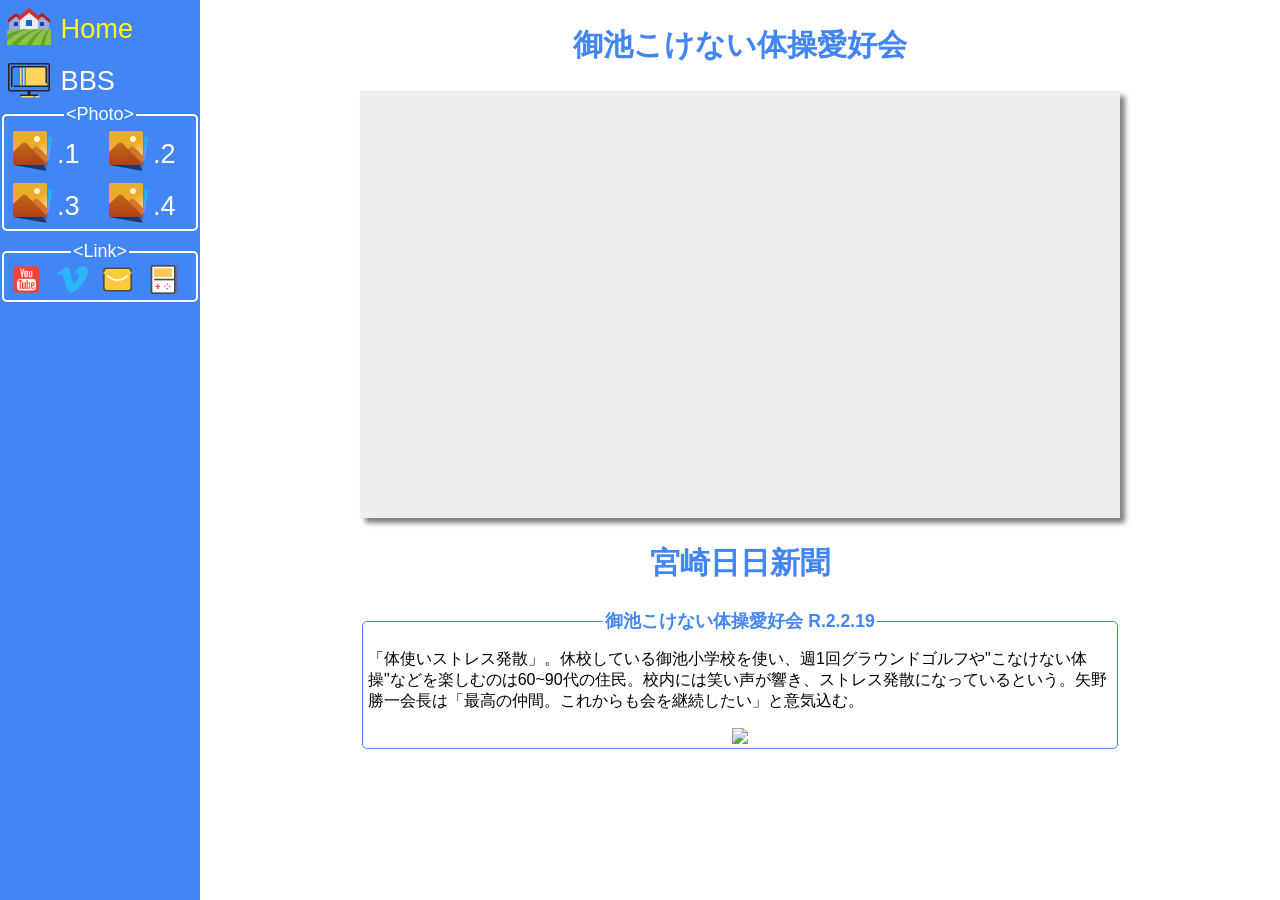
==== index.html @ 4a55002d "Add files via upload" ====
<!DOCTYPE html>
<html lang="ja">
<head>
  <meta charset="UTF-8">
  <meta name="viewport" content="width=device-width, initial-scale=1.0">
  <meta name="description" content="御池こけない体操愛好会。平均年齢80歳です。休校している御池小学校を使い、週1回グラウンドゴルフや「こなけない体操」などを楽しんでいます。">
  <title>御池こけない体操愛好会</title>
  <title>Document</title>
  <link rel="stylesheet" href="css/styles.css">
  <link rel="icon" href="miikethou.ico">
  <script>console.log('transition')</script>
</head>

<body>
  <input type="checkbox" id="menu">
  <label for="menu" class="open"><img src="img/menu.png"></label>
  <label for="menu" class="modal"></label>

  <div class="container">
    <header>
      <label for="menu" class="close">×</label>

      <nav class="nav1">
        <ul>
          <li><img src="img/house.png"> Home</li>
          <li><img src="img/bbs.png"> BBS</li>
          <fieldset class="fieldset-photo">
            <legend>&lt;Photo&gt;</legend>
            <div class="div-photo">
              <li><img src="img/photo.png">.1</li>
              <li><img src="img/photo.png">.2</li>
              <li><img src="img/photo.png">.3</li>
              <li><img src="img/photo.png">.4</li>
              <!-- ★追加場所1 -->
            </div>
          </fieldset>
        </ul>
      </nav>

      <nav class="nav2">
        <fieldset class="fieldset-link">
          <legend>&lt;Link&gt;</legend>
          <ul>
            <li><a href="https://www.youtube.com/channel/UCHlXOu7-nQ9oVRXcaE4PPvg/videos"><img src="img/youtube.png"></a></li>
            <li><a href="https://vimeo.com/386126987"><img src="img/vimeo.png"></a></li>
            <li><a href="https://9219.teacup.com/miike/bbs/mailform/button"><img src="img/mail.png"></a></li>
            <li><a href="private/game.html"><img src="img/game.png"></a></li>
          </ul>
        </fieldset>
      </nav>
    </header>
  
    <main>
      <section class="home active">
        <h1>御池こけない体操愛好会</h1>
        <div class="frame">
          <iframe src="" frameborder="0" allow="autoplay; fullscreen" allowfullscreen></iframe><script src="https://player.vimeo.com/api/player.js"></script>
        </div>
        
        <h1>宮崎日日新聞</h1>
        <fieldset class="fieldset-news">
          <legend>御池こけない体操愛好会 <time>R.2.2.19</time></legend>
          <p>「体使いストレス発散」。休校している御池小学校を使い、週1回グラウンドゴルフや"こなけない体操"などを楽しむのは60~90代の住民。校内には笑い声が響き、ストレス発散になっているという。矢野勝一会長は「最高の仲間。これからも会を継続したい」と意気込む。</p>
          <img src="https://userimg.teacup.com/userimg/9219.teacup.com/miike/img/bbs/0000046.png">
        </fieldset>
      </section>

      <section class="bbs">
        <iframe src="" frameborder="0"></iframe>
      </section>

      <!-- <section class="photo"> -->
          <!-- <div class="startdiv"></div> -->
          <!-- <div class="stopdiv"></div> -->
          <!-- <div class="leftdiv"></div> -->
          <!-- <div class="rightdiv"></div> -->

          <!-- <img src="" class="mainImg"> -->

          <!-- <div class="iconDiv"></div> -->

      <!-- </section> -->

      <div class="loading">読み込み中</div>
    </main>
  </div>
  <script src="js/main.js"></script>
</body>
</html>
---- css/styles.css ----
body {
  margin: 0;
  font-family: Verdana, Tahoma, sans-serif;
  user-select: none;
  -moz-user-select: none;
  -webkit-user-select: none;
  -ms-user-select: none;
}

input {position: absolute; left: -50vw;}
label {cursor: pointer; color: yellow;}
.open {position: fixed; z-index: 1;}
.open img{width: 17px; height: 32px;}

/* header と main を包む */
.container {
  display: grid;
  grid-template-columns: 1fr;
}

/* header */
header {
  position: fixed;
  background: #4285f4;
  color: #fff;
  font-size: 1.7em;
  width: 200px;
  height: 100vh;
  left: -200px;
  transition: .3s;
  overflow-y: auto;
  z-index: 1;
  scrollbar-width: none;/* Firefox 対応 */
}
header::-webkit-scrollbar {/* Chrome, Safari 対応 */
  display:none;
}
#menu:checked ~ .container header {
  left: 0;
}
#menu:checked ~ .modal {
  position: fixed;
  top: 0; left: 0;
  bottom: 0; right: 0;
  /* width: 100%; height: 100%; */
  background: rgba(0,0,0,.7);
  z-index: 1;
}
header nav ul {
  list-style: none;
  margin: 0; 
  padding: 0;
}
header .nav1 {
  margin-bottom: 10px;
}
header .nav1 ul li {
  position: relative;
  padding: 2px 0 2px 5px;
  cursor: pointer;
  transition: .2s;
}
header .nav1 ul li:hover {
  color: wheat;
}
header .nav1 ul li.active {
  color: yellow;
}
header img {
  vertical-align: -12px;
  transition: .3s;
}
header .nav1 img:hover {
  transform: scale(.9)
}
.fieldset-photo {
  padding: 0;
  border: 2px solid white;
  border-radius: 5px;
}
header legend {
  text-align: center;
  font-size: 18px;
}
.div-photo {
  display: grid;
  grid-template-columns: repeat(2, 1fr);
}

.fieldset-link {
  padding: 0 5px 3px;
  font-size: 16px;
  border-radius: 5px;
  border: 2px solid #fff;
}
header .nav2 ul {
  display: grid;
  grid-template-columns: repeat(4, 1fr);
}
header .nav2 img {
  width: 35px; cursor: pointer;
}

/* main */
main {position: relative;}
/* section home */
.home {
  display: none;
  text-align: center;
  width: clamp(300px, 95%, 760px);
  margin: auto;
}
.home.active {display: block;}
h1 {color: #4285f4; font-size: 1.4em;}
.frame {
  position: relative;
  width: 100%;
  padding-top: 56.25%;
  box-shadow: 5px 5px 5px rgba(0,0,0,.5)
}
.frame iframe {
  position: absolute;
  top: 0;
  left: 0;
  width: 100%;
  height: 100%;
  background: #eee;
}
.fieldset-news {
  margin-bottom: 20px;
  padding: 0 5px;
  border-radius: 5px;
  border: 1px solid #4285f4;
}
.fieldset-news legend {
  color: #4285f4;
  font-size: 1.1em;
  font-weight: bold;
}
.fieldset-news p {text-align: left;}
.fieldset-news img {width: 100%;}

/* section bbs */
.bbs {display: none;}
.bbs.active {display: block;}
.bbs iframe {
  width: 100%;
  height: 100vh;
  vertical-align: bottom;
}

/* section photo */
.photo {
  display: none;
  position: relative;
  margin: 25px auto 20px;
  width: clamp(300px, 95%, 600px);
  /* 最小値、推奨値、最大値 */
}
.photo.active {
  display: block;
  animation: ani 1s;
}
@keyframes ani {
  0%  {transform: scale(0); opacity: 0;}
}
.startdiv {
  display: none;
}
.startdiv.active {
  display: block;
  position: absolute;
  left: 0; right: 0; top: -17px;
  margin: auto;
  width: 60px;
  height: 30px;
  border: 2px solid #4285f4;
  border-radius: 5px;
  opacity: .4;
  cursor: pointer;
}
.startdiv::before {
  position: absolute;
  content: '';
  width: 0; height: 0;
  left: 0; right: 0; top: 0; bottom: 0;
  margin: auto;
  border-style: solid;
  border-color: transparent transparent transparent #4285f4;
  border-width: 13px 0 13px 26px;
  animation: borderWidth .2s;
}
@keyframes borderWidth {
  0%{border-width: 0;}
}

.stopdiv {
  display: none;
}
.stopdiv.active {
  display: block;
  position: absolute;
  left: 0; right: 0; top: -17px;
  margin: auto;
  width: 60px;
  height: 30px;
  border: 2px solid #4285f4;
  border-radius: 5px;
  opacity: .4;
  cursor: pointer;
}
.stopdiv::before {
  position: absolute;
  content: '';
  width: 8px;
  height: 20px;
  left: 19px;
  top: 0; bottom: 0;
  margin: auto;
  background: #4285f4;
  animation: Height .2s;
}
.stopdiv::after {
  position: absolute;
  content: '';
  width: 8px;
  height: 20px;
  right: 19px;
  top: 0; bottom: 0;
  margin: auto;
  background: #4285f4;
  animation: Height .2s;
}
@keyframes Height {
  0%{height: 0;}
}

.leftdiv, .rightdiv {
  position: absolute;
  top: 40%;
  width: 0;
  height: 0;
  cursor: pointer;
  opacity: .4;
}
.leftdiv{
  left: -8px;
  border-style: solid;
  border-color: transparent #4285f4 transparent transparent;
  border-width: 20px 20px 20px 0px;
}
.rightdiv{
  right: -8px;
  border-style: solid;
  border-color: transparent transparent transparent #4285f4;
  border-width: 20px 0px 20px 20px;
}

.mainImg  {width:  100%;}
.iconDiv {
  width: 100%;
  margin: 5px auto 0;
  display: grid;
  grid-template-columns: repeat(7, 1fr);
  gap: 2px;
}
.iconDiv img {
  width: 100%;
  opacity: .5;
  cursor: pointer;
}
.iconDiv img.active {opacity: 1;}

/* loading */
.loading {
  display: none;
  position: absolute;
  text-align: center;
  font-size: 3.5em;
  left: 0; right: 0;
  margin: 30px auto 0;
  width: clamp(300px, 95%, 600px);
  height: 300px;
  line-height: 300px;
  background: #4285f4;
  color: #fff;
  animation: opa 1s infinite;
}
.loading.active {display: block;}
@keyframes opa {
  50% {background: #fff; color: #4285f4;}
}


@media (min-width: 375px) {
  h1 {font-size: 30px;}
}
@media (min-width: 590px) {
  .leftdiv{
    left: -12px;
    border-width: 20px 30px 20px 0px;
  }
  .rightdiv{
    right: -12px;
    border-width: 20px 0px 20px 30px;
  }
}
@media (min-width: 960px) {
  .container {
    grid-template:
    " ....  main"
    / 200px 1fr;
  }
  header {left: 0;}
  main   {grid-area: main;}
  label  {display: none;}
}
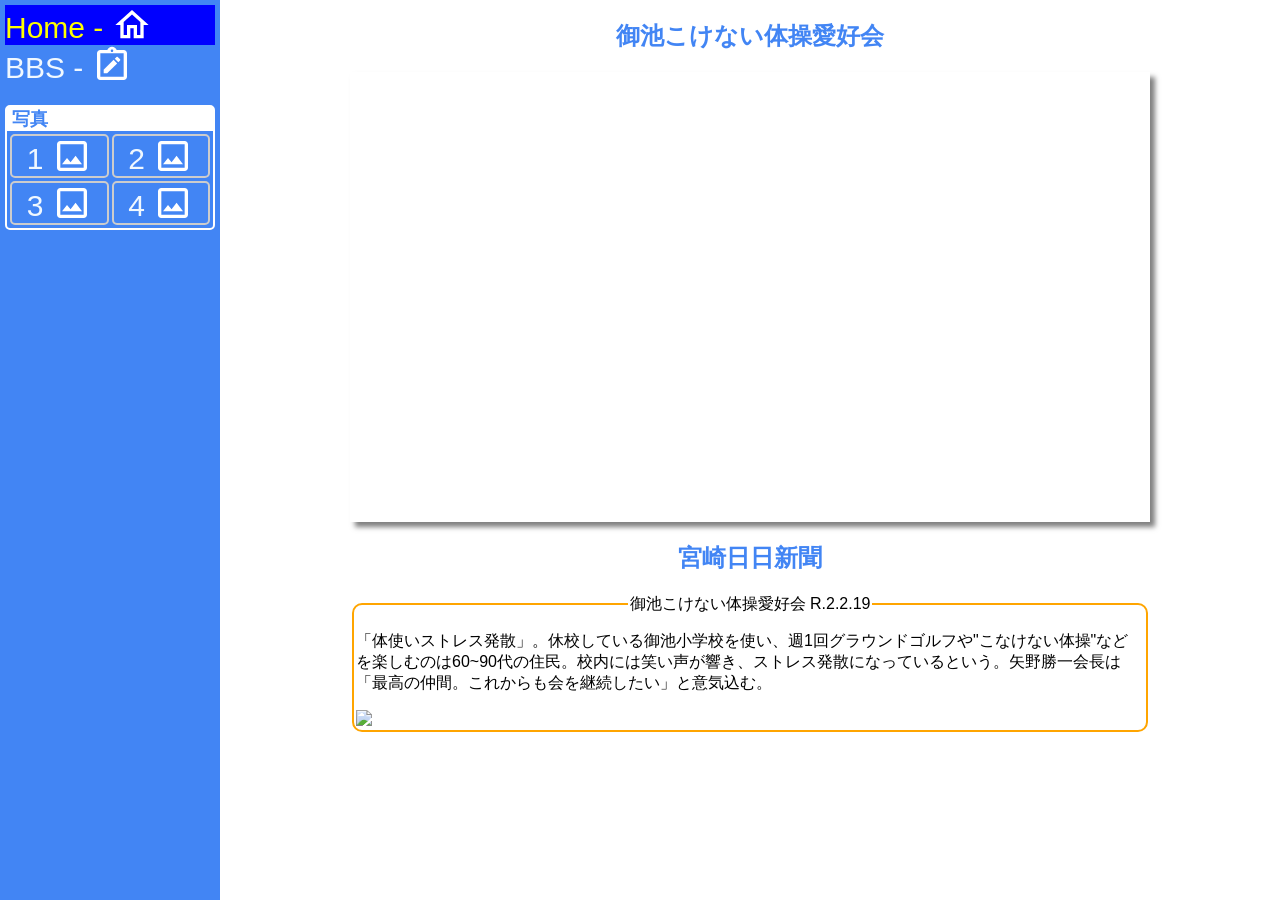
==== commit 6ebffdab: "Add files via upload" ====
--- a/index.html
+++ b/index.html
@@ -2,88 +2,136 @@
 <html lang="ja">
 <head>
   <meta charset="UTF-8">
+  <meta http-equiv="X-UA-Compatible" content="IE=edge">
   <meta name="viewport" content="width=device-width, initial-scale=1.0">
-  <meta name="description" content="御池こけない体操愛好会。平均年齢80歳です。休校している御池小学校を使い、週1回グラウンドゴルフや「こなけない体操」などを楽しんでいます。">
-  <title>御池こけない体操愛好会</title>
   <title>Document</title>
   <link rel="stylesheet" href="css/styles.css">
-  <link rel="icon" href="miikethou.ico">
-  <script>console.log('transition')</script>
 </head>
+<body>
+<label for="input" class="open_label">
+  <span class="img_span">
+    <img src="img/menu.svg">
+  </span>
+</label>
+<input type="checkbox" id="input">
+<label for="input" class="modal"></label>
+<header>
+  <label for="input" class="close_label">
+    <span class="img_span">
+      <img src="img/close.svg">
+    </span>
+  </label>
 
-<body>
-  <input type="checkbox" id="menu">
-  <label for="menu" class="open"><img src="img/menu.png"></label>
-  <label for="menu" class="modal"></label>
+  <ul>
+    <li class="active">
+      <span>Home - </span>
+      <span class="img_span"><img src="img/home.svg"></span>
+    </li>
+    <li>
+      <span>BBS - </span>
+      <span class="img_span"><img src="img/bbs.svg"></span>
+    </li>
 
-  <div class="container">
-    <header>
-      <label for="menu" class="close">×</label>
+    <div class="li_div_div">
+      <div class="title_div">写真</div>
+      <div class="li_div">
+        <li>
+          <span>1</span>
+          <span class="img_span"><img src="img/photo.svg"></span>
+        </li>
+        <li>
+          <span>2</span>
+          <span class="img_span"><img src="img/photo.svg"></span>
+        </li>
+        <li>
+          <span>3</span>
+          <span class="img_span"><img src="img/photo.svg"></span>
+        </li>
+        <li>
+          <span>4</span>
+          <span class="img_span"><img src="img/photo.svg"></span>
+        </li>
+        <!-- 追加場.1★ -->
+      </div>
+    </div>
+  </ul>
+</header>
 
-      <nav class="nav1">
-        <ul>
-          <li><img src="img/house.png"> Home</li>
-          <li><img src="img/bbs.png"> BBS</li>
-          <fieldset class="fieldset-photo">
-            <legend>&lt;Photo&gt;</legend>
-            <div class="div-photo">
-              <li><img src="img/photo.png">.1</li>
-              <li><img src="img/photo.png">.2</li>
-              <li><img src="img/photo.png">.3</li>
-              <li><img src="img/photo.png">.4</li>
-              <!-- ★追加場所1 -->
-            </div>
-          </fieldset>
-        </ul>
-      </nav>
+<main>
+  <section class="home_section active">
+    <h1>御池こけない体操愛好会</h1>
+    <div class="iframe_div">
+      <iframe src="https://player.vimeo.com/video/386126987?title=0&byline=0&portrait=0" frameborder="0" allow="autoplay; fullscreen" allowfullscreen></iframe><script src="https://player.vimeo.com/api/player.js"></script>
+    </div>
+    
+    <h1>宮崎日日新聞</h1>
+    <fieldset class="news_fieldset">
+      <legend>御池こけない体操愛好会 <time>R.2.2.19</time></legend>
+      <p>「体使いストレス発散」。休校している御池小学校を使い、週1回グラウンドゴルフや"こなけない体操"などを楽しむのは60~90代の住民。校内には笑い声が響き、ストレス発散になっているという。矢野勝一会長は「最高の仲間。これからも会を継続したい」と意気込む。</p>
+      <img src="https://userimg.teacup.com/userimg/9219.teacup.com/miike/img/bbs/0000046.png">
+    </fieldset>
+  </section>
 
-      <nav class="nav2">
-        <fieldset class="fieldset-link">
-          <legend>&lt;Link&gt;</legend>
-          <ul>
-            <li><a href="https://www.youtube.com/channel/UCHlXOu7-nQ9oVRXcaE4PPvg/videos"><img src="img/youtube.png"></a></li>
-            <li><a href="https://vimeo.com/386126987"><img src="img/vimeo.png"></a></li>
-            <li><a href="https://9219.teacup.com/miike/bbs/mailform/button"><img src="img/mail.png"></a></li>
-            <li><a href="private/game.html"><img src="img/game.png"></a></li>
-          </ul>
-        </fieldset>
-      </nav>
-    </header>
-  
-    <main>
-      <section class="home active">
-        <h1>御池こけない体操愛好会</h1>
-        <div class="frame">
-          <iframe src="" frameborder="0" allow="autoplay; fullscreen" allowfullscreen></iframe><script src="https://player.vimeo.com/api/player.js"></script>
-        </div>
-        
-        <h1>宮崎日日新聞</h1>
-        <fieldset class="fieldset-news">
-          <legend>御池こけない体操愛好会 <time>R.2.2.19</time></legend>
-          <p>「体使いストレス発散」。休校している御池小学校を使い、週1回グラウンドゴルフや"こなけない体操"などを楽しむのは60~90代の住民。校内には笑い声が響き、ストレス発散になっているという。矢野勝一会長は「最高の仲間。これからも会を継続したい」と意気込む。</p>
-          <img src="https://userimg.teacup.com/userimg/9219.teacup.com/miike/img/bbs/0000046.png">
-        </fieldset>
-      </section>
+  <section class="bbs_section">
+    <iframe src="" frameborder="0"></iframe>
+  </section>
 
-      <section class="bbs">
-        <iframe src="" frameborder="0"></iframe>
-      </section>
+  <div class="loading_icon"></div>
 
-      <!-- <section class="photo"> -->
-          <!-- <div class="startdiv"></div> -->
-          <!-- <div class="stopdiv"></div> -->
-          <!-- <div class="leftdiv"></div> -->
-          <!-- <div class="rightdiv"></div> -->
+  <!-- <section class="photo_section">
+    <div class="main_img_div">
+      <img src="" class="main_img">
 
-          <!-- <img src="" class="mainImg"> -->
+      <div class="play_div">play</div>
+      <div class="left_div">left</div>
+      <div class="right_div">right</div>
+    </div>
 
-          <!-- <div class="iconDiv"></div> -->
+    <div class="icon_div"></div>
+  </section> -->
+</main>
 
-      <!-- </section> -->
-
-      <div class="loading">読み込み中</div>
-    </main>
-  </div>
-  <script src="js/main.js"></script>
+<script>
+const Sources =[
+  [
+    'https://userimg.teacup.com/userimg/9219.teacup.com/miike/img/bbs/0000012.jpg',
+    'https://userimg.teacup.com/userimg/9219.teacup.com/miike/img/bbs/0000007.jpg',
+    'https://userimg.teacup.com/userimg/9219.teacup.com/miike/img/bbs/0000013.jpg',
+    'https://userimg.teacup.com/userimg/9219.teacup.com/miike/img/bbs/0000014.jpg',
+    'https://userimg.teacup.com/userimg/9219.teacup.com/miike/img/bbs/0000015.png',
+    'https://userimg.teacup.com/userimg/9219.teacup.com/miike/img/bbs/0000016.png',
+    'https://userimg.teacup.com/userimg/9219.teacup.com/miike/img/bbs/0000017.png',
+  ],
+  [
+    'https://userimg.teacup.com/userimg/9219.teacup.com/miike/img/bbs/0000023.png',
+    'https://userimg.teacup.com/userimg/9219.teacup.com/miike/img/bbs/0000024.png',
+    'https://userimg.teacup.com/userimg/9219.teacup.com/miike/img/bbs/0000025.png',
+    'https://userimg.teacup.com/userimg/9219.teacup.com/miike/img/bbs/0000026.png',
+    'https://userimg.teacup.com/userimg/9219.teacup.com/miike/img/bbs/0000027.png',
+    'https://userimg.teacup.com/userimg/9219.teacup.com/miike/img/bbs/0000028.png',
+    'https://userimg.teacup.com/userimg/9219.teacup.com/miike/img/bbs/0000029.png',
+  ],
+  [
+    'https://userimg.teacup.com/userimg/9219.teacup.com/miike/img/bbs/0000018.jpg',
+    'https://userimg.teacup.com/userimg/9219.teacup.com/miike/img/bbs/0000019.jpg',
+    'https://userimg.teacup.com/userimg/9219.teacup.com/miike/img/bbs/0000020.jpg',
+    'https://userimg.teacup.com/userimg/9219.teacup.com/miike/img/bbs/0000021.jpg',
+    'https://userimg.teacup.com/userimg/9219.teacup.com/miike/img/bbs/0000022.png',
+    'https://userimg.teacup.com/userimg/9219.teacup.com/miike/img/bbs/0000052.png',
+    'https://userimg.teacup.com/userimg/9219.teacup.com/miike/img/bbs/0000051.png',
+  ],
+  [
+    'https://userimg.teacup.com/userimg/9219.teacup.com/miike/img/bbs/0000031.png',
+    'https://userimg.teacup.com/userimg/9219.teacup.com/miike/img/bbs/0000030.png',
+    'https://userimg.teacup.com/userimg/9219.teacup.com/miike/img/bbs/0000032.png',
+    'https://userimg.teacup.com/userimg/9219.teacup.com/miike/img/bbs/0000006.png',
+    'https://userimg.teacup.com/userimg/9219.teacup.com/miike/img/bbs/0000048.jpg',
+    'https://userimg.teacup.com/userimg/9219.teacup.com/miike/img/bbs/0000049.jpg',
+    'https://userimg.teacup.com/userimg/9219.teacup.com/miike/img/bbs/0000050.png',
+  ],
+  // 追加場所.2★
+];
+</script>
+<script src="js/main.js"></script>
 </body>
 </html>
--- a/css/styles.css
+++ b/css/styles.css
@@ -2,316 +2,232 @@
   margin: 0;
   font-family: Verdana, Tahoma, sans-serif;
   user-select: none;
-  -moz-user-select: none;
-  -webkit-user-select: none;
-  -ms-user-select: none;
-}
-
-input {position: absolute; left: -50vw;}
-label {cursor: pointer; color: yellow;}
-.open {position: fixed; z-index: 1;}
-.open img{width: 17px; height: 32px;}
-
-/* header と main を包む */
-.container {
-  display: grid;
-  grid-template-columns: 1fr;
-}
-
-/* header */
+  display: flex;
+}
+
+/* モーダル */
+label {
+  cursor: pointer;
+}
+.open_label {
+  position: fixed;
+  z-index: 1;
+}
+#input {
+  position: absolute;
+  left: -50vw;
+}
+#input:checked + .modal {
+  position: fixed;
+  top: 0; bottom: 0;
+  left: 0; right: 0;
+  background: rgba(0,0,0,.7);
+  z-index: 1;
+}
+#input:checked ~ header {
+  left: 0;
+}
+
+/* ヘッダー */
 header {
   position: fixed;
+  height: 100vh; width : 220px; left : -220px;
   background: #4285f4;
-  color: #fff;
-  font-size: 1.7em;
-  width: 200px;
-  height: 100vh;
-  left: -200px;
-  transition: .3s;
   overflow-y: auto;
+  scrollbar-width: none;/* Firefox 対応 */
+  transition: left .3s;
   z-index: 1;
-  scrollbar-width: none;/* Firefox 対応 */
 }
 header::-webkit-scrollbar {/* Chrome, Safari 対応 */
   display:none;
 }
-#menu:checked ~ .container header {
-  left: 0;
-}
-#menu:checked ~ .modal {
-  position: fixed;
-  top: 0; left: 0;
-  bottom: 0; right: 0;
-  /* width: 100%; height: 100%; */
-  background: rgba(0,0,0,.7);
-  z-index: 1;
-}
-header nav ul {
+ul {
+  margin: 0; padding: 5px;
+  font-size: 30px;
+  color: aliceblue;
   list-style: none;
-  margin: 0; 
-  padding: 0;
-}
-header .nav1 {
-  margin-bottom: 10px;
-}
-header .nav1 ul li {
-  position: relative;
-  padding: 2px 0 2px 5px;
-  cursor: pointer;
-  transition: .2s;
-}
-header .nav1 ul li:hover {
-  color: wheat;
-}
-header .nav1 ul li.active {
+}
+li {
+  cursor: pointer;
+}
+.li_div_div {
+  margin-top: 20px;
+  border: 2px solid #fff;
+  border-radius: 5px;
+}
+.title_div {
+  padding-left: 5px;
+  font-size: 18px;
+  font-weight: bold;
+  color: #4285f4;
+  background: #fff;
+}
+.li_div {
+  text-align: center;
+  padding: 3px;
+  display: grid;
+  grid-template-columns: repeat(2,1fr);
+  gap: 3px;
+}
+.li_div li {
+  border: 2px solid #ccc;
+  border-radius: 5px;
+}
+.li_div li:hover {
+  background: blue;
+}
+header li.active {
   color: yellow;
-}
-header img {
-  vertical-align: -12px;
-  transition: .3s;
-}
-header .nav1 img:hover {
-  transform: scale(.9)
-}
-.fieldset-photo {
-  padding: 0;
-  border: 2px solid white;
-  border-radius: 5px;
-}
-header legend {
+  background: blue;
+}
+.img_span {
+  display: inline-block;
+  width: 40px; height: 40px;
+}
+.img_span > img {
+  width: 100%; height: 100%;
+  vertical-align: bottom;
+}
+
+main {
+  flex: 1;
+  height: 100vh;
+  overflow-y: auto;
+  scrollbar-width: none;/* Firefox 対応 */
+}
+main::-webkit-scrollbar {/* Chrome, Safari 対応 */
+  display:none;
+}
+
+section {display: none;}
+.home_section.active {display: block;}
+.bbs_section.active  {display: block;}
+.photo_section.active{display: block;}
+
+/* ホーム */
+.home_section {
+  width: min(800px, 95%);
+  margin: 20px auto;
+}
+h1 {
   text-align: center;
-  font-size: 18px;
-}
-.div-photo {
-  display: grid;
-  grid-template-columns: repeat(2, 1fr);
-}
-
-.fieldset-link {
-  padding: 0 5px 3px;
-  font-size: 16px;
-  border-radius: 5px;
-  border: 2px solid #fff;
-}
-header .nav2 ul {
-  display: grid;
-  grid-template-columns: repeat(4, 1fr);
-}
-header .nav2 img {
-  width: 35px; cursor: pointer;
-}
-
-/* main */
-main {position: relative;}
-/* section home */
-.home {
-  display: none;
-  text-align: center;
-  width: clamp(300px, 95%, 760px);
-  margin: auto;
-}
-.home.active {display: block;}
-h1 {color: #4285f4; font-size: 1.4em;}
-.frame {
+  color: #4285f4;
+}
+.iframe_div {
   position: relative;
   width: 100%;
   padding-top: 56.25%;
-  box-shadow: 5px 5px 5px rgba(0,0,0,.5)
-}
-.frame iframe {
+  box-shadow: 5px 5px 5px rgba(0,0,0,.5);
+}
+.iframe_div iframe {
   position: absolute;
-  top: 0;
-  left: 0;
-  width: 100%;
-  height: 100%;
-  background: #eee;
-}
-.fieldset-news {
-  margin-bottom: 20px;
-  padding: 0 5px;
+  top: 0; left: 0;
+  width: 100%; height: 100%;
+}
+.news_fieldset {
+  border: 2px solid orange;
+  border-radius: 10px;
+  padding: 0 2px;
+}
+legend {text-align: center;}
+
+/* 掲示板 */
+.bbs_section {
+  height: 100vh;
+}
+.bbs_section iframe {
+  width: 100%; height: 100%;
+}
+
+/* 写真 */
+.photo_section {
+  width: min(600px, 95%);
+  margin: 20px auto;
+}
+.main_img_div {
+  position: relative;
+}
+/* スライドボタン */
+.play_div,
+.left_div,
+.right_div{
+  position: absolute;
+  opacity: .6;
+  cursor: pointer;
+}
+.play_div:hover,
+.left_div:hover,
+.right_div:hover{
+  opacity: 1;
+  transition: opacity .3s;
+}
+.play_div {
+  color: red;
+  padding: 1px 3px;
+  font-weight: bold;
+  text-align: center;
+  width: 50px;
+  margin: auto;
+  top: -15px;
+  left: 0; right: 0;
+  border: 2px solid red;
   border-radius: 5px;
-  border: 1px solid #4285f4;
-}
-.fieldset-news legend {
-  color: #4285f4;
-  font-size: 1.1em;
-  font-weight: bold;
-}
-.fieldset-news p {text-align: left;}
-.fieldset-news img {width: 100%;}
-
-/* section bbs */
-.bbs {display: none;}
-.bbs.active {display: block;}
-.bbs iframe {
-  width: 100%;
-  height: 100vh;
-  vertical-align: bottom;
-}
-
-/* section photo */
-.photo {
-  display: none;
-  position: relative;
-  margin: 25px auto 20px;
-  width: clamp(300px, 95%, 600px);
-  /* 最小値、推奨値、最大値 */
-}
-.photo.active {
-  display: block;
-  animation: ani 1s;
-}
-@keyframes ani {
-  0%  {transform: scale(0); opacity: 0;}
-}
-.startdiv {
-  display: none;
-}
-.startdiv.active {
-  display: block;
-  position: absolute;
-  left: 0; right: 0; top: -17px;
-  margin: auto;
-  width: 60px;
-  height: 30px;
-  border: 2px solid #4285f4;
-  border-radius: 5px;
-  opacity: .4;
-  cursor: pointer;
-}
-.startdiv::before {
-  position: absolute;
-  content: '';
-  width: 0; height: 0;
-  left: 0; right: 0; top: 0; bottom: 0;
-  margin: auto;
+}
+.left_div {
+  top: 50%;
+  left: -5px;
+  border-width: 20px 20px 20px 0;
+  border-color: transparent #4285f4 transparent ;
   border-style: solid;
-  border-color: transparent transparent transparent #4285f4;
-  border-width: 13px 0 13px 26px;
-  animation: borderWidth .2s;
-}
-@keyframes borderWidth {
-  0%{border-width: 0;}
-}
-
-.stopdiv {
-  display: none;
-}
-.stopdiv.active {
-  display: block;
-  position: absolute;
-  left: 0; right: 0; top: -17px;
-  margin: auto;
-  width: 60px;
-  height: 30px;
-  border: 2px solid #4285f4;
-  border-radius: 5px;
-  opacity: .4;
-  cursor: pointer;
-}
-.stopdiv::before {
-  position: absolute;
-  content: '';
-  width: 8px;
-  height: 20px;
-  left: 19px;
-  top: 0; bottom: 0;
-  margin: auto;
-  background: #4285f4;
-  animation: Height .2s;
-}
-.stopdiv::after {
-  position: absolute;
-  content: '';
-  width: 8px;
-  height: 20px;
-  right: 19px;
-  top: 0; bottom: 0;
-  margin: auto;
-  background: #4285f4;
-  animation: Height .2s;
-}
-@keyframes Height {
-  0%{height: 0;}
-}
-
-.leftdiv, .rightdiv {
-  position: absolute;
-  top: 40%;
-  width: 0;
-  height: 0;
-  cursor: pointer;
-  opacity: .4;
-}
-.leftdiv{
-  left: -8px;
+}
+.right_div {
+  top: 50%;
+  right: -5px;
+  border-width: 20px 0 20px 20px;
+  border-color: transparent #4285f4 transparent ;
   border-style: solid;
-  border-color: transparent #4285f4 transparent transparent;
-  border-width: 20px 20px 20px 0px;
-}
-.rightdiv{
-  right: -8px;
-  border-style: solid;
-  border-color: transparent transparent transparent #4285f4;
-  border-width: 20px 0px 20px 20px;
-}
-
-.mainImg  {width:  100%;}
-.iconDiv {
-  width: 100%;
-  margin: 5px auto 0;
+}
+/* アイコンボタン類 */
+.icon_div {
   display: grid;
   grid-template-columns: repeat(7, 1fr);
   gap: 2px;
 }
-.iconDiv img {
-  width: 100%;
+.icon_div > img {
   opacity: .5;
   cursor: pointer;
 }
-.iconDiv img.active {opacity: 1;}
-
-/* loading */
-.loading {
+.icon_div > img.active {opacity: 1;}
+img {width: 100%;}
+
+/* ローディングアイコン */
+.loading_icon {
   display: none;
-  position: absolute;
-  text-align: center;
-  font-size: 3.5em;
-  left: 0; right: 0;
-  margin: 30px auto 0;
-  width: clamp(300px, 95%, 600px);
-  height: 300px;
-  line-height: 300px;
-  background: #4285f4;
-  color: #fff;
-  animation: opa 1s infinite;
-}
-.loading.active {display: block;}
-@keyframes opa {
-  50% {background: #fff; color: #4285f4;}
-}
-
-
-@media (min-width: 375px) {
-  h1 {font-size: 30px;}
-}
-@media (min-width: 590px) {
-  .leftdiv{
-    left: -12px;
-    border-width: 20px 30px 20px 0px;
+}
+.loading_icon.active {
+  display: block;
+  width:   200px;
+  height:  200px;
+  margin:  20px auto;
+  border-width: 15px;
+  border-style: solid;
+  border-color: gray transparent gray gray;
+  border-radius: 50%;
+  animation: loading .7s infinite linear;
+}
+@keyframes loading {
+  100% {transform: rotate(360deg);}
+}
+
+@media(min-width: 900px) {
+  header {
+    left: 0;
   }
-  .rightdiv{
-    right: -12px;
-    border-width: 20px 0px 20px 30px;
+  main {
+    padding-left: 220px;
   }
-}
-@media (min-width: 960px) {
-  .container {
-    grid-template:
-    " ....  main"
-    / 200px 1fr;
+  .open_label,
+  .close_label {
+    display: none;
   }
-  header {left: 0;}
-  main   {grid-area: main;}
-  label  {display: none;}
 }
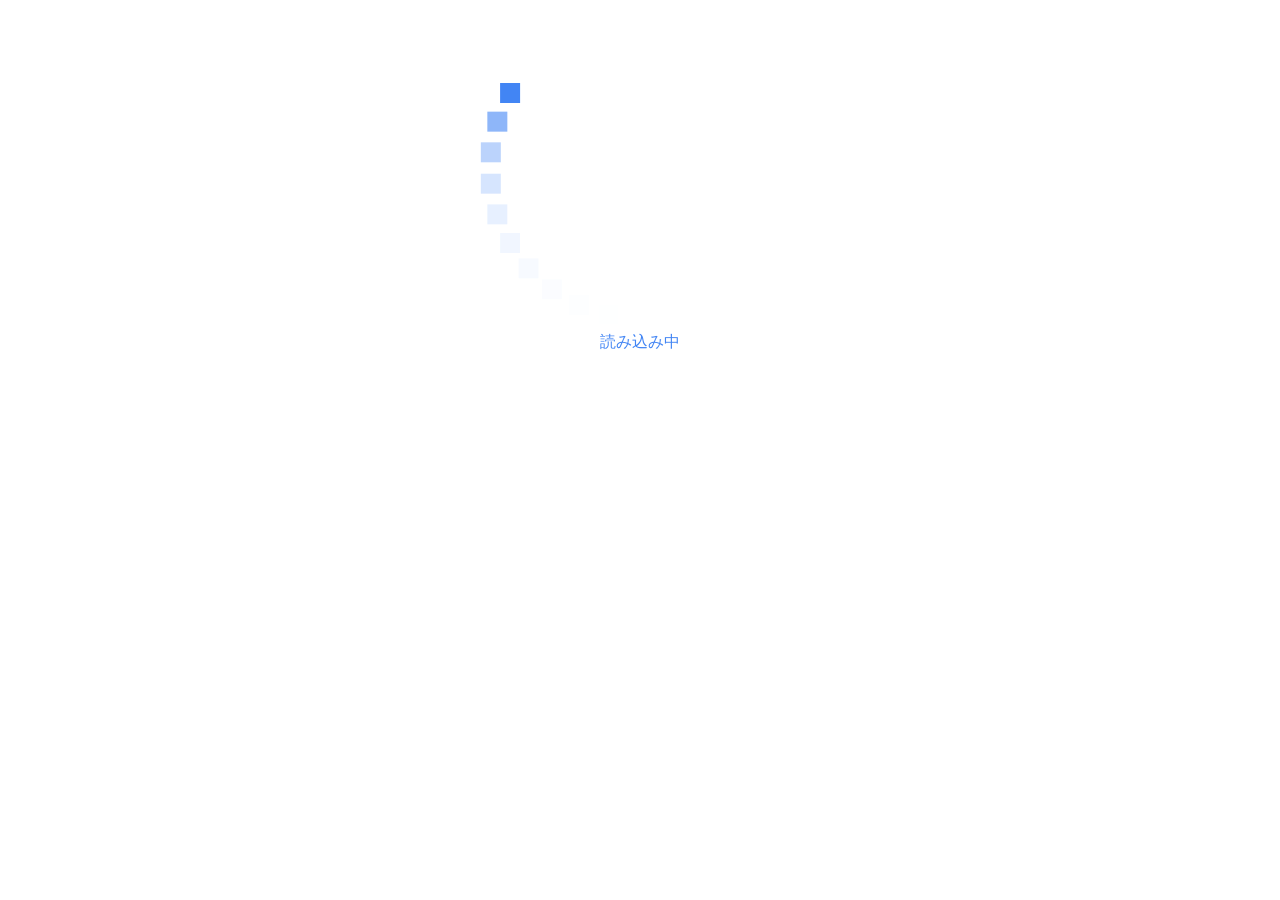
==== commit b8678880: "Add files via upload" ====
--- a/index.html
+++ b/index.html
@@ -2,136 +2,27 @@
 <html lang="ja">
 <head>
   <meta charset="UTF-8">
-  <meta http-equiv="X-UA-Compatible" content="IE=edge">
   <meta name="viewport" content="width=device-width, initial-scale=1.0">
-  <title>Document</title>
-  <link rel="stylesheet" href="css/styles.css">
+  <title>loading</title>
 </head>
 <body>
-<label for="input" class="open_label">
-  <span class="img_span">
-    <img src="img/menu.svg">
-  </span>
-</label>
-<input type="checkbox" id="input">
-<label for="input" class="modal"></label>
-<header>
-  <label for="input" class="close_label">
-    <span class="img_span">
-      <img src="img/close.svg">
-    </span>
-  </label>
-
-  <ul>
-    <li class="active">
-      <span>Home - </span>
-      <span class="img_span"><img src="img/home.svg"></span>
-    </li>
-    <li>
-      <span>BBS - </span>
-      <span class="img_span"><img src="img/bbs.svg"></span>
-    </li>
-
-    <div class="li_div_div">
-      <div class="title_div">写真</div>
-      <div class="li_div">
-        <li>
-          <span>1</span>
-          <span class="img_span"><img src="img/photo.svg"></span>
-        </li>
-        <li>
-          <span>2</span>
-          <span class="img_span"><img src="img/photo.svg"></span>
-        </li>
-        <li>
-          <span>3</span>
-          <span class="img_span"><img src="img/photo.svg"></span>
-        </li>
-        <li>
-          <span>4</span>
-          <span class="img_span"><img src="img/photo.svg"></span>
-        </li>
-        <!-- 追加場.1★ -->
-      </div>
-    </div>
-  </ul>
-</header>
-
-<main>
-  <section class="home_section active">
-    <h1>御池こけない体操愛好会</h1>
-    <div class="iframe_div">
-      <iframe src="https://player.vimeo.com/video/386126987?title=0&byline=0&portrait=0" frameborder="0" allow="autoplay; fullscreen" allowfullscreen></iframe><script src="https://player.vimeo.com/api/player.js"></script>
-    </div>
-    
-    <h1>宮崎日日新聞</h1>
-    <fieldset class="news_fieldset">
-      <legend>御池こけない体操愛好会 <time>R.2.2.19</time></legend>
-      <p>「体使いストレス発散」。休校している御池小学校を使い、週1回グラウンドゴルフや"こなけない体操"などを楽しむのは60~90代の住民。校内には笑い声が響き、ストレス発散になっているという。矢野勝一会長は「最高の仲間。これからも会を継続したい」と意気込む。</p>
-      <img src="https://userimg.teacup.com/userimg/9219.teacup.com/miike/img/bbs/0000046.png">
-    </fieldset>
-  </section>
-
-  <section class="bbs_section">
-    <iframe src="" frameborder="0"></iframe>
-  </section>
-
-  <div class="loading_icon"></div>
-
-  <!-- <section class="photo_section">
-    <div class="main_img_div">
-      <img src="" class="main_img">
-
-      <div class="play_div">play</div>
-      <div class="left_div">left</div>
-      <div class="right_div">right</div>
-    </div>
-
-    <div class="icon_div"></div>
-  </section> -->
-</main>
-
-<script>
-const Sources =[
-  [
-    'https://userimg.teacup.com/userimg/9219.teacup.com/miike/img/bbs/0000012.jpg',
-    'https://userimg.teacup.com/userimg/9219.teacup.com/miike/img/bbs/0000007.jpg',
-    'https://userimg.teacup.com/userimg/9219.teacup.com/miike/img/bbs/0000013.jpg',
-    'https://userimg.teacup.com/userimg/9219.teacup.com/miike/img/bbs/0000014.jpg',
-    'https://userimg.teacup.com/userimg/9219.teacup.com/miike/img/bbs/0000015.png',
-    'https://userimg.teacup.com/userimg/9219.teacup.com/miike/img/bbs/0000016.png',
-    'https://userimg.teacup.com/userimg/9219.teacup.com/miike/img/bbs/0000017.png',
-  ],
-  [
-    'https://userimg.teacup.com/userimg/9219.teacup.com/miike/img/bbs/0000023.png',
-    'https://userimg.teacup.com/userimg/9219.teacup.com/miike/img/bbs/0000024.png',
-    'https://userimg.teacup.com/userimg/9219.teacup.com/miike/img/bbs/0000025.png',
-    'https://userimg.teacup.com/userimg/9219.teacup.com/miike/img/bbs/0000026.png',
-    'https://userimg.teacup.com/userimg/9219.teacup.com/miike/img/bbs/0000027.png',
-    'https://userimg.teacup.com/userimg/9219.teacup.com/miike/img/bbs/0000028.png',
-    'https://userimg.teacup.com/userimg/9219.teacup.com/miike/img/bbs/0000029.png',
-  ],
-  [
-    'https://userimg.teacup.com/userimg/9219.teacup.com/miike/img/bbs/0000018.jpg',
-    'https://userimg.teacup.com/userimg/9219.teacup.com/miike/img/bbs/0000019.jpg',
-    'https://userimg.teacup.com/userimg/9219.teacup.com/miike/img/bbs/0000020.jpg',
-    'https://userimg.teacup.com/userimg/9219.teacup.com/miike/img/bbs/0000021.jpg',
-    'https://userimg.teacup.com/userimg/9219.teacup.com/miike/img/bbs/0000022.png',
-    'https://userimg.teacup.com/userimg/9219.teacup.com/miike/img/bbs/0000052.png',
-    'https://userimg.teacup.com/userimg/9219.teacup.com/miike/img/bbs/0000051.png',
-  ],
-  [
-    'https://userimg.teacup.com/userimg/9219.teacup.com/miike/img/bbs/0000031.png',
-    'https://userimg.teacup.com/userimg/9219.teacup.com/miike/img/bbs/0000030.png',
-    'https://userimg.teacup.com/userimg/9219.teacup.com/miike/img/bbs/0000032.png',
-    'https://userimg.teacup.com/userimg/9219.teacup.com/miike/img/bbs/0000006.png',
-    'https://userimg.teacup.com/userimg/9219.teacup.com/miike/img/bbs/0000048.jpg',
-    'https://userimg.teacup.com/userimg/9219.teacup.com/miike/img/bbs/0000049.jpg',
-    'https://userimg.teacup.com/userimg/9219.teacup.com/miike/img/bbs/0000050.png',
-  ],
-  // 追加場所.2★
-];
-</script>
-<script src="js/main.js"></script>
+  <div class="loading" style="text-align: center">
+    <canvas id="Canvas"width="320"height="320"></canvas>
+    <div style="color: #4285f4">読み込み中</div>
+  </div>
+  <script>
+  const ctx = Canvas.getContext('2d');
+  let angle = 0;
+  function func(){
+    angle += 12;
+    let cos = Math.cos(angle * Math.PI / 180);  
+    let sin = Math.sin(angle * Math.PI / 180);   
+    ctx.fillStyle = 'rgba(255, 255, 255, .4)';
+    ctx.fillRect(0, 0, Canvas.width, Canvas.height);
+    ctx.fillStyle = '#4285f4';
+    ctx.fillRect(150 + (150 * sin), 150 - (150 * cos),  20, 20); 
+    setTimeout(func, 50);
+  }func();
+  </script>
 </body>
 </html>
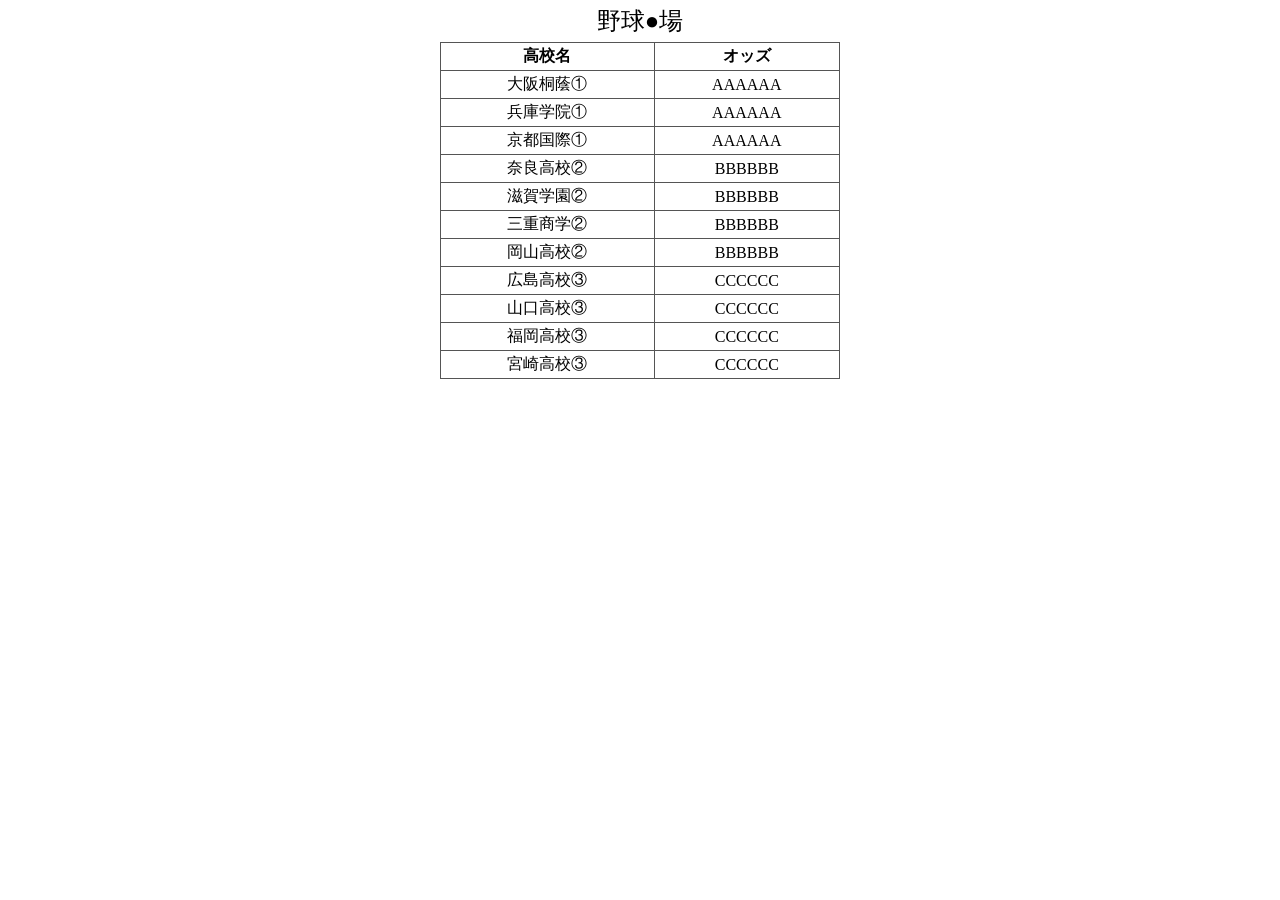
==== commit e907a7f3: "Update index.html" ====
--- a/index.html
+++ b/index.html
@@ -1,28 +1,53 @@
 <!DOCTYPE html>
 <html lang="ja">
 <head>
-  <meta charset="UTF-8">
-  <meta name="viewport" content="width=device-width, initial-scale=1.0">
-  <title>loading</title>
+    <meta charset="UTF-8">
+    <meta name="viewport" content="width=device-width, initial-scale=1.0">
+    <title>野球●場</title>
+    <style>
+        * {margin: 0; padding: 0; box-sizing: border-box;}
+        .container {
+            width: calc(100% - 16px);
+            max-width: 400px;
+            margin: 0 auto;
+            text-align: center;
+        }
+        h1 {
+            font-weight: normal;
+            font-size: 24px;
+            padding: 5px 0;
+        }
+        table {
+            width: 100%;
+            border-collapse: collapse;
+        } 
+        th,td {
+            padding: 3px 0;
+            border: 1px solid #555;
+        }
+    </style>
 </head>
 <body>
-  <div class="loading" style="text-align: center">
-    <canvas id="Canvas"width="320"height="320"></canvas>
-    <div style="color: #4285f4">読み込み中</div>
-  </div>
-  <script>
-  const ctx = Canvas.getContext('2d');
-  let angle = 0;
-  function func(){
-    angle += 12;
-    let cos = Math.cos(angle * Math.PI / 180);  
-    let sin = Math.sin(angle * Math.PI / 180);   
-    ctx.fillStyle = 'rgba(255, 255, 255, .4)';
-    ctx.fillRect(0, 0, Canvas.width, Canvas.height);
-    ctx.fillStyle = '#4285f4';
-    ctx.fillRect(150 + (150 * sin), 150 - (150 * cos),  20, 20); 
-    setTimeout(func, 50);
-  }func();
-  </script>
+<div class="container">
+    <h1>野球●場</h1>
+    <table>
+        <thead>
+            <tr><th>高校名</th><th>オッズ</th></tr>
+        </thead>
+        <tbody>
+            <tr><td>大阪桐蔭①</td><td>AAAAAA</td></tr>
+            <tr><td>兵庫学院①</td><td>AAAAAA</td></tr>
+            <tr><td>京都国際①</td><td>AAAAAA</td></tr>
+            <tr><td>奈良高校②</td><td>BBBBBB</td></tr>
+            <tr><td>滋賀学園②</td><td>BBBBBB</td></tr>
+            <tr><td>三重商学②</td><td>BBBBBB</td></tr>
+            <tr><td>岡山高校②</td><td>BBBBBB</td></tr>
+            <tr><td>広島高校③</td><td>CCCCCC</td></tr>
+            <tr><td>山口高校③</td><td>CCCCCC</td></tr>
+            <tr><td>福岡高校③</td><td>CCCCCC</td></tr>
+            <tr><td>宮崎高校③</td><td>CCCCCC</td></tr> 
+        </tbody>
+    </table>
+</div>
 </body>
-</html>+</html>
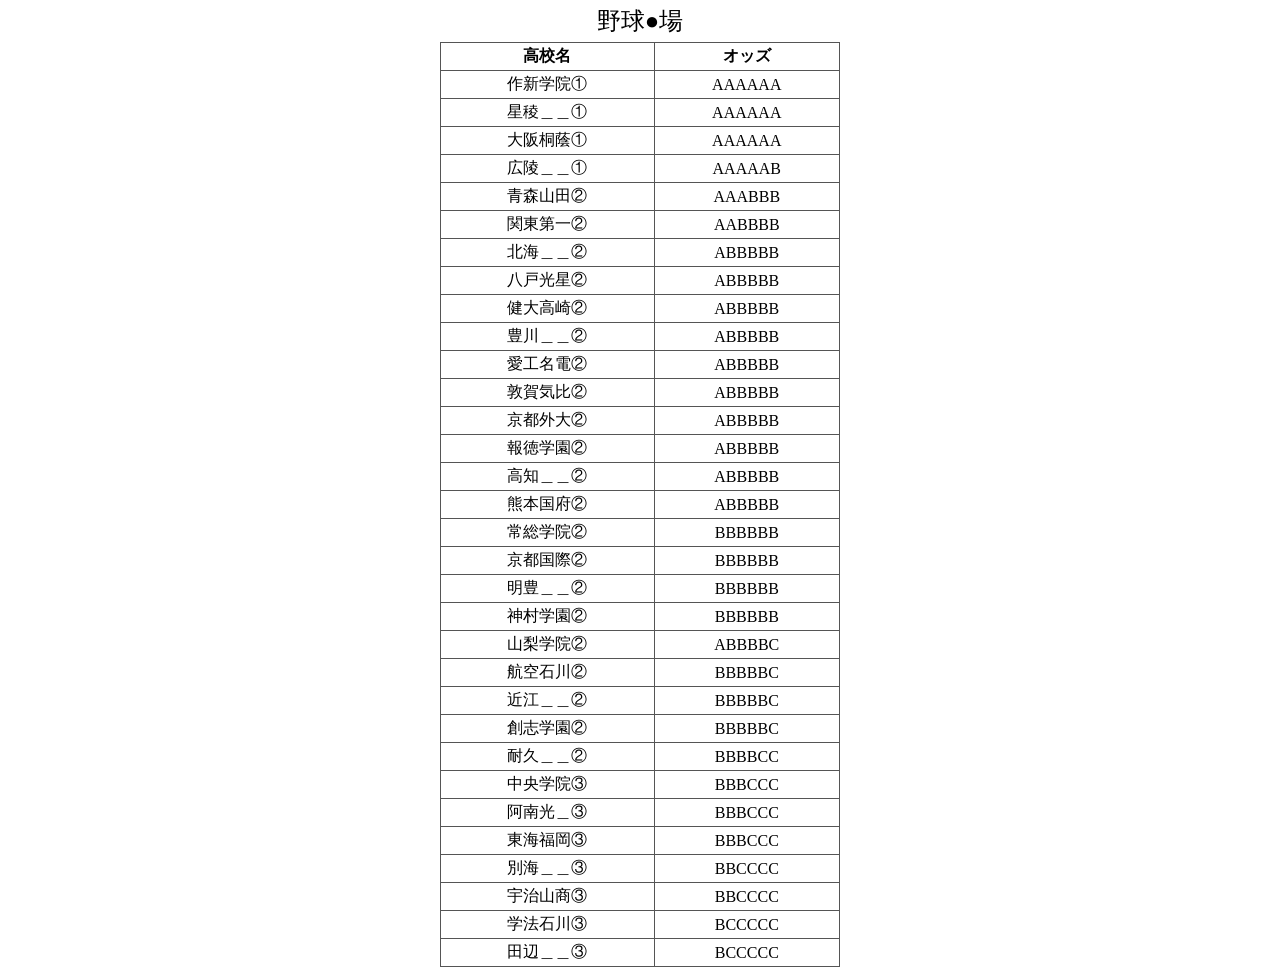
==== commit d16e3b52: "Update index.html" ====
--- a/index.html
+++ b/index.html
@@ -35,17 +35,38 @@
             <tr><th>高校名</th><th>オッズ</th></tr>
         </thead>
         <tbody>
+            <tr><td>作新学院①</td><td>AAAAAA</td></tr>
+            <tr><td>星稜＿＿①</td><td>AAAAAA</td></tr>
             <tr><td>大阪桐蔭①</td><td>AAAAAA</td></tr>
-            <tr><td>兵庫学院①</td><td>AAAAAA</td></tr>
-            <tr><td>京都国際①</td><td>AAAAAA</td></tr>
-            <tr><td>奈良高校②</td><td>BBBBBB</td></tr>
-            <tr><td>滋賀学園②</td><td>BBBBBB</td></tr>
-            <tr><td>三重商学②</td><td>BBBBBB</td></tr>
-            <tr><td>岡山高校②</td><td>BBBBBB</td></tr>
-            <tr><td>広島高校③</td><td>CCCCCC</td></tr>
-            <tr><td>山口高校③</td><td>CCCCCC</td></tr>
-            <tr><td>福岡高校③</td><td>CCCCCC</td></tr>
-            <tr><td>宮崎高校③</td><td>CCCCCC</td></tr> 
+            <tr><td>広陵＿＿①</td><td>AAAAAB</td></tr>
+            <tr><td>青森山田②</td><td>AAABBB</td></tr>
+            <tr><td>関東第一②</td><td>AABBBB</td></tr>
+            <tr><td>北海＿＿②</td><td>ABBBBB</td></tr>
+            <tr><td>八戸光星②</td><td>ABBBBB</td></tr>
+            <tr><td>健大高崎②</td><td>ABBBBB</td></tr>
+            <tr><td>豊川＿＿②</td><td>ABBBBB</td></tr>
+            <tr><td>愛工名電②</td><td>ABBBBB</td></tr>
+            <tr><td>敦賀気比②</td><td>ABBBBB</td></tr>
+            <tr><td>京都外大②</td><td>ABBBBB</td></tr>
+            <tr><td>報徳学園②</td><td>ABBBBB</td></tr>
+            <tr><td>高知＿＿②</td><td>ABBBBB</td></tr>
+            <tr><td>熊本国府②</td><td>ABBBBB</td></tr>
+            <tr><td>常総学院②</td><td>BBBBBB</td></tr>
+            <tr><td>京都国際②</td><td>BBBBBB</td></tr>
+            <tr><td>明豊＿＿②</td><td>BBBBBB</td></tr>
+            <tr><td>神村学園②</td><td>BBBBBB</td></tr>
+            <tr><td>山梨学院②</td><td>ABBBBC</td></tr>
+            <tr><td>航空石川②</td><td>BBBBBC</td></tr>
+            <tr><td>近江＿＿②</td><td>BBBBBC</td></tr>
+            <tr><td>創志学園②</td><td>BBBBBC</td></tr>
+            <tr><td>耐久＿＿②</td><td>BBBBCC</td></tr>
+            <tr><td>中央学院③</td><td>BBBCCC</td></tr>
+            <tr><td>阿南光＿③</td><td>BBBCCC</td></tr>
+            <tr><td>東海福岡③</td><td>BBBCCC</td></tr>
+            <tr><td>別海＿＿③</td><td>BBCCCC</td></tr>
+            <tr><td>宇治山商③</td><td>BBCCCC</td></tr>
+            <tr><td>学法石川③</td><td>BCCCCC</td></tr>
+            <tr><td>田辺＿＿③</td><td>BCCCCC</td></tr>
         </tbody>
     </table>
 </div>
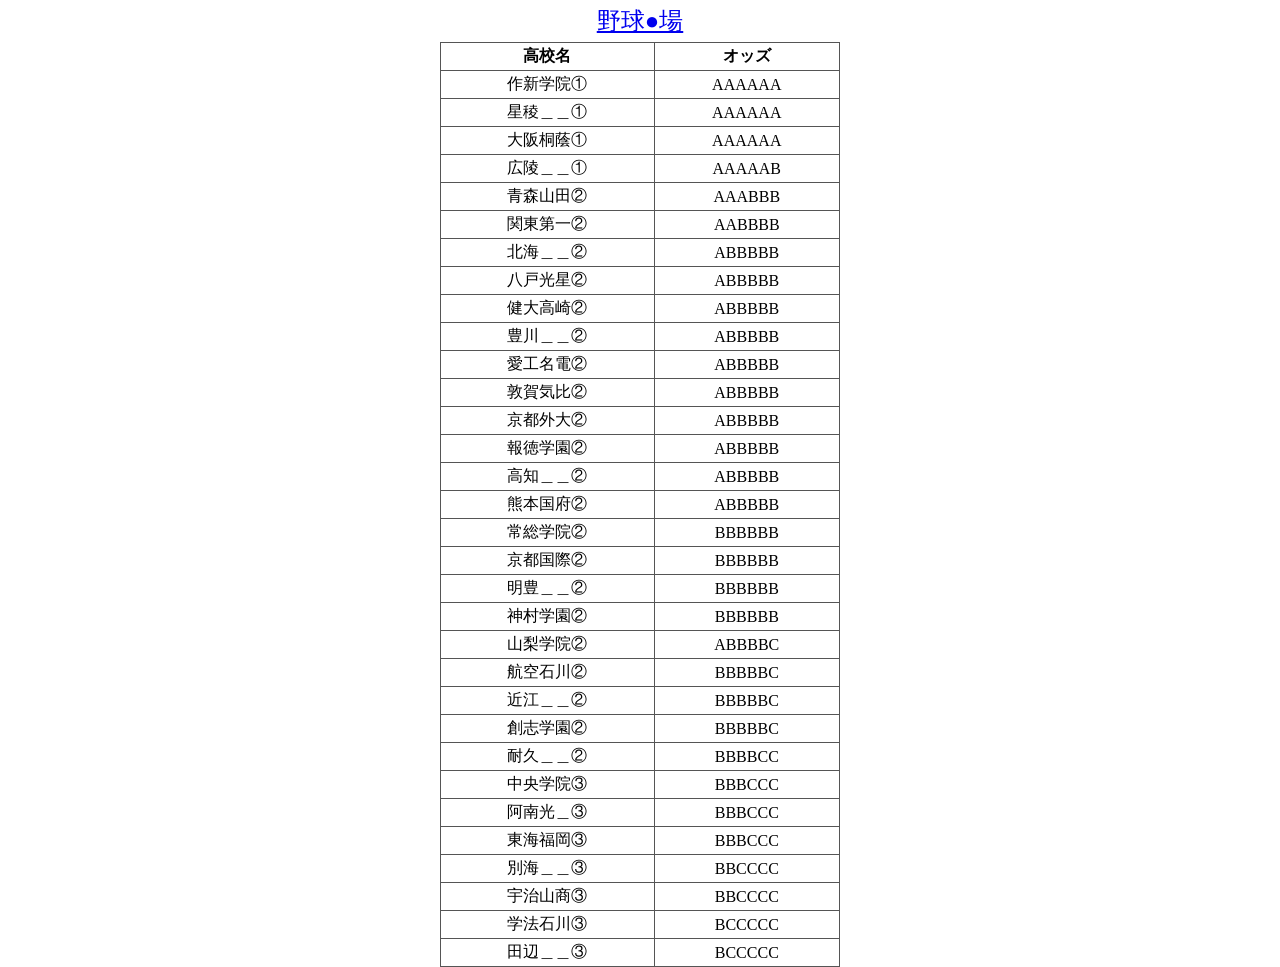
==== commit dafae480: "Update index.html" ====
--- a/index.html
+++ b/index.html
@@ -29,7 +29,7 @@
 </head>
 <body>
 <div class="container">
-    <h1>野球●場</h1>
+    <h1><a href="https://docs.google.com/spreadsheets/d/1PV1vaRbCltyF8tQoHcm-bfJKMY-IooLkIg8WzTn7EBg/edit#gid=0">野球●場</a></h1>
     <table>
         <thead>
             <tr><th>高校名</th><th>オッズ</th></tr>
